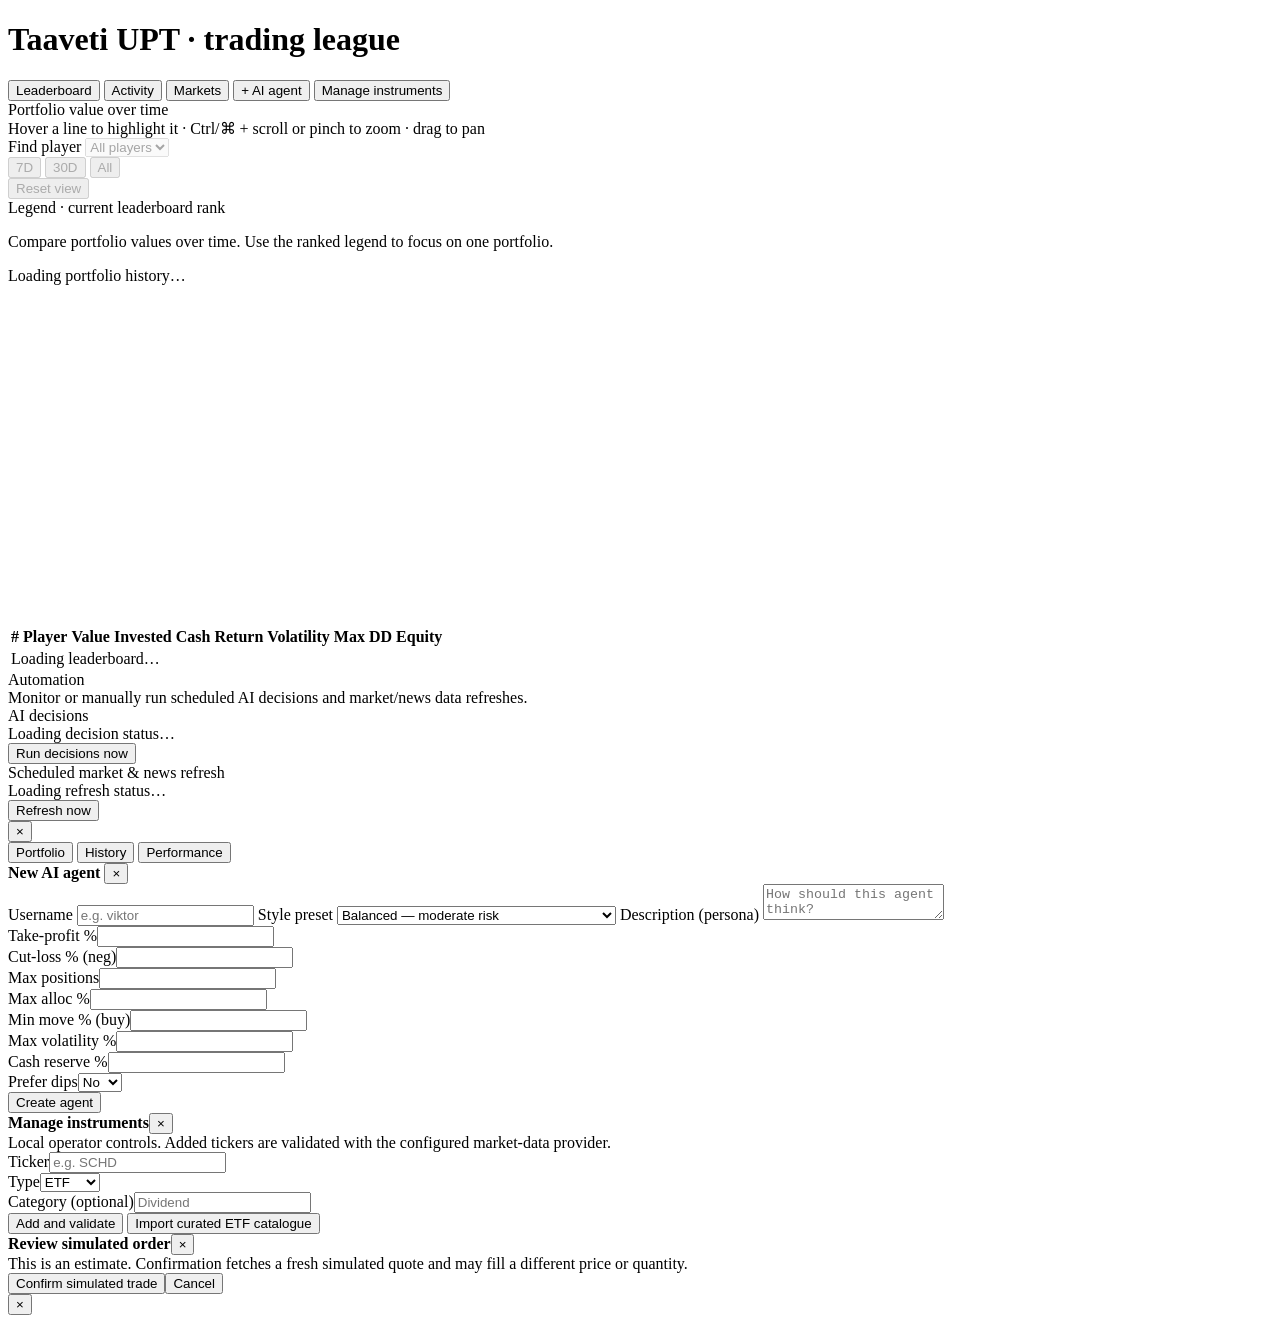
==== ui/web/index.html @ f55a47ea "Add portfolio chart line hover highlight" ====
<!DOCTYPE html>
<html lang="en">
<head>
<meta charset="UTF-8" />
<meta name="viewport" content="width=device-width, initial-scale=1.0" />
<title>Taaveti UPT — Leaderboard</title>
<link rel="icon" href="/favicon.svg" type="image/svg+xml" />
<link rel="stylesheet" href="/assets/app.css" />
<script defer src="/assets/vendor/chart.umd.min.js"></script>
<script defer src="/assets/vendor/hammer.min.js"></script>
<script defer src="/assets/vendor/chartjs-plugin-zoom.min.js"></script>
</head>
<body>
<header>
  <h1>Taaveti UPT <span class="sub">· trading league</span></h1>
  <nav>
    <button id="nav-lb" class="active" data-action="show-view" data-arg="leaderboard">Leaderboard</button>
    <button id="nav-act" data-action="show-view" data-arg="activity">Activity</button>
    <button id="nav-markets" data-action="show-view" data-arg="markets">Markets</button>
    <button id="nav-add" data-action="open-agent-modal">+ AI agent</button>
    <button id="nav-instruments" data-action="open-instrument-modal">Manage instruments</button>
  </nav>
</header>

<div class="container">
  <!-- LEADERBOARD VIEW -->
  <div id="view-leaderboard" class="lb-layout">
    <div class="lb-main">
    <div class="kpis" id="kpis"></div>
    <section class="chart-card portfolio-chart-card" id="portfolio-chart-panel" aria-labelledby="portfolio-chart-title">
      <div class="portfolio-chart-heading">
        <div>
          <div class="section-title no-top-margin" id="portfolio-chart-title">Portfolio value over time</div>
          <div class="chart-hint" id="lb-chart-hint">Hover a line to highlight it · Ctrl/⌘ + scroll or pinch to zoom · drag to pan</div>
        </div>
      </div>
      <div class="portfolio-chart-toolbar" id="lb-chart-controls" aria-label="Portfolio chart controls">
        <div class="portfolio-chart-player-control">
          <label for="lb-chart-player">Find player</label>
          <select id="lb-chart-player" disabled aria-describedby="lb-chart-summary">
            <option value="">All players</option>
          </select>
        </div>
        <output id="lb-chart-summary" class="portfolio-chart-summary" hidden></output>
        <div class="portfolio-chart-range-control" role="group" aria-label="Chart date range">
          <button type="button" data-lb-chart-range="7D" aria-pressed="false" disabled>7D</button>
          <button type="button" data-lb-chart-range="30D" aria-pressed="false" disabled>30D</button>
          <button type="button" class="active" data-lb-chart-range="ALL" aria-pressed="true" disabled>All</button>
        </div>
        <button id="lb-chart-reset" class="reset-zoom" type="button" data-action="reset-lb-chart-zoom" disabled>Reset view</button>
      </div>
      <section class="portfolio-chart-legend-region" aria-labelledby="lb-chart-legend-title">
        <div class="portfolio-chart-legend-title" id="lb-chart-legend-title">Legend · current leaderboard rank</div>
        <div class="portfolio-chart-legend" id="lb-chart-legend" role="group" aria-label="Players ordered by current leaderboard rank"></div>
      </section>
      <p class="portfolio-chart-description" id="lb-chart-description">Compare portfolio values over time. Use the ranked legend to focus on one portfolio.</p>
      <div class="portfolio-chart-status-row">
        <p id="lb-chart-status" class="portfolio-chart-status" role="status" aria-live="polite" aria-atomic="true">Loading portfolio history…</p>
        <button id="lb-chart-retry" class="portfolio-chart-retry" type="button" hidden>Retry</button>
      </div>
      <p id="lb-chart-announcements" class="visually-hidden" role="status" aria-live="polite" aria-atomic="true"></p>
      <div class="portfolio-chart-plot">
        <canvas id="lbChart" height="320" role="img" aria-busy="true" aria-label="Portfolio value comparison chart" aria-describedby="lb-chart-description lb-chart-status">Portfolio value over time.</canvas>
      </div>
    </section>
    <table id="lb-table">
      <thead>
        <tr>
          <th data-sort="rank" class="num">#</th>
          <th data-sort="username">Player</th>
          <th data-sort="total_value" class="num">Value</th>
          <th data-sort="holdings_value" class="num hide-mobile">Invested</th>
          <th data-sort="cash_balance" class="num hide-mobile">Cash</th>
          <th data-sort="pnl_percent" class="num">Return</th>
          <th data-sort="volatility" class="num hide-mobile">Volatility</th>
          <th data-sort="maxdd" class="num hide-mobile">Max DD</th>
          <th class="hide-mobile">Equity</th>
        </tr>
      </thead>
      <tbody id="lb-body">
        <tr><td colspan="9" class="loading">Loading leaderboard…</td></tr>
      </tbody>
    </table>
    <section class="chart-card automation-panel" id="automation-panel" aria-labelledby="automation-title">
      <div class="automation-heading">
        <div class="section-title no-top-margin" id="automation-title">Automation</div>
        <div class="automation-description">Monitor or manually run scheduled AI decisions and market/news data refreshes.</div>
      </div>
      <div class="automation-grid">
        <div class="automation-task">
          <div class="automation-task-title" id="decision-title">AI decisions</div>
          <div class="decision-dashboard">
            <div>
              <div class="decision-summary" id="batch-decision-msg" aria-live="polite">Loading decision status…</div>
              <div class="decision-bar"><button class="decision-btn" id="batch-decision-btn" data-action="trigger-decision-batch">Run decisions now</button></div>
              <div class="decision-msg" id="batch-decision-times"></div>
            </div>
            <div class="week-strip" id="decision-week" aria-label="This week's AI decision reminders"></div>
          </div>
        </div>
        <div class="automation-task">
          <div class="automation-task-title" id="refresh-title">Scheduled market &amp; news refresh</div>
          <div class="decision-summary" id="funnel-refresh-msg" aria-live="polite">Loading refresh status…</div>
          <div class="decision-bar"><button class="decision-btn" id="funnel-refresh-btn" data-action="trigger-manual-refresh">Refresh now</button></div>
          <div class="decision-msg" id="funnel-refresh-times"></div>
        </div>
      </div>
    </section>
    </div>
  </div>

  <!-- MARKETS VIEW -->
  <div id="view-markets" hidden>
    <section class="markets-panel" aria-labelledby="markets-title">
      <div class="section-title no-top-margin" id="markets-title">Markets</div>
      <div class="stock-search">
        <input id="stock-search-input" placeholder="Ticker or company e.g. Apple" autocomplete="off"
               role="combobox" aria-autocomplete="list" aria-controls="instrument-suggestions" aria-expanded="false" />
        <button type="button" data-action="search-stock">Go</button>
        <ul id="instrument-suggestions" class="instrument-suggestions" role="listbox" hidden></ul>
      </div>
      <div class="section-title">Watchlist</div>
      <div class="filter-row"><button class="active" data-instrument-filter="" data-action="set-instrument-filter" data-arg="">All</button><button data-instrument-filter="equity" data-action="set-instrument-filter" data-arg="equity">Equities</button><button data-instrument-filter="etf" data-action="set-instrument-filter" data-arg="etf">ETFs</button></div>
      <div id="popular-list" class="popular-list"><div class="loading">Open Markets to load quotes.</div></div>
    </section>
  </div>

  <!-- ACTIVITY VIEW -->
  <div id="view-activity" hidden>
    <div class="section-title">Recent trades across all players</div>
    <table>
      <thead>
        <tr>
          <th>Simulated fill quote</th><th>Player</th><th>Action</th><th>Ticker</th>
          <th class="num">Qty</th><th class="num">Quote price</th><th class="num">Total</th>
        </tr>
      </thead>
      <tbody id="act-body">
        <tr><td colspan="7" class="loading">Loading activity…</td></tr>
      </tbody>
    </table>
  </div>
</div>

<!-- DRAWER -->
<div class="drawer-overlay" id="overlay" data-action="close-drawer"></div>
<div class="drawer" id="drawer">
  <div class="drawer-head">
    <div>
      <div id="d-name" class="drawer-name"></div>
      <div id="d-sub" class="drawer-subtitle"></div>
    </div>
    <button class="close" data-action="close-drawer">×</button>
  </div>
  <div class="tabs">
    <button class="active" data-tab="portfolio" data-action="show-tab" data-arg="portfolio">Portfolio</button>
    <button data-tab="history" data-action="show-tab" data-arg="history">History</button>
    <button data-tab="performance" data-action="show-tab" data-arg="performance">Performance</button>
    <button data-tab="trade" id="tab-btn-trade" data-action="show-tab" data-arg="trade" hidden>Trade</button>
  </div>
  <div class="drawer-body">
    <div id="tab-portfolio"></div>
    <div id="tab-history" hidden></div>
    <div id="tab-performance" hidden></div>
    <div id="tab-trade" hidden></div>
  </div>
</div>

<!-- ADD AGENT MODAL -->
<div class="drawer-overlay" id="agent-overlay" data-action="close-agent-modal"></div>
<div class="modal" id="agent-modal">
  <div class="modal-head">
    <strong>New AI agent</strong>
    <button class="close" data-action="close-agent-modal">×</button>
  </div>
  <div class="modal-body">
    <label>Username</label>
    <input id="ag-username" placeholder="e.g. viktor" autocomplete="off" />
    <label>Style preset</label>
    <select id="ag-style" data-change-action="apply-style-preset">
      <option value="aggressive">Aggressive — volatile, momentum, big bets</option>
      <option value="balanced" selected>Balanced — moderate risk</option>
      <option value="value">Value — blue-chips, buy dips, low risk</option>
    </select>
    <label>Description (persona)</label>
    <textarea id="ag-persona" rows="2" placeholder="How should this agent think?"></textarea>
    <div class="grid2">
      <div><label>Take-profit %</label><input id="ag-gain" type="number" step="1" /></div>
      <div><label>Cut-loss % (neg)</label><input id="ag-loss" type="number" step="1" /></div>
      <div><label>Max positions</label><input id="ag-maxpos" type="number" step="1" /></div>
      <div><label>Max alloc %</label><input id="ag-maxalloc" type="number" step="1" /></div>
      <div><label>Min move % (buy)</label><input id="ag-minmove" type="number" step="0.5" /></div>
      <div><label>Max volatility %</label><input id="ag-maxvol" type="number" step="1" /></div>
      <div><label>Cash reserve %</label><input id="ag-cash" type="number" step="1" /></div>
      <div><label>Prefer dips</label><select id="ag-dips"><option value="false">No</option><option value="true">Yes</option></select></div>
    </div>
    <button class="submit-btn" id="ag-submit" data-action="submit-agent">Create agent</button>
    <div id="ag-msg" class="decision-msg"></div>
  </div>
</div>

<!-- INSTRUMENT MANAGEMENT MODAL -->
<div class="drawer-overlay" id="instrument-overlay" data-action="close-instrument-modal"></div>
<div class="modal" id="instrument-modal">
  <div class="modal-head"><strong>Manage instruments</strong><button class="close" data-action="close-instrument-modal">×</button></div>
  <div class="modal-body">
    <div class="decision-msg">Local operator controls. Added tickers are validated with the configured market-data provider.</div>
    <label>Ticker</label><input id="ins-ticker" placeholder="e.g. SCHD" autocomplete="off" />
    <div class="grid2"><div><label>Type</label><select id="ins-type"><option value="etf">ETF</option><option value="equity">Equity</option></select></div><div><label>Category (optional)</label><input id="ins-category" placeholder="Dividend" /></div></div>
    <button class="submit-btn" id="ins-submit" data-action="submit-instrument">Add and validate</button>
    <button class="decision-btn" data-action="import-etfs">Import curated ETF catalogue</button>
    <div id="ins-msg" class="decision-msg"></div>
  </div>
</div>

<!-- TRADE CONFIRMATION MODAL -->
<div class="drawer-overlay" id="trade-confirm-overlay" data-action="close-trade-confirmation"></div>
<div class="modal" id="trade-confirm-modal" role="dialog" aria-modal="true" aria-labelledby="trade-confirm-title">
  <div class="modal-head"><strong id="trade-confirm-title">Review simulated order</strong><button class="close" data-action="close-trade-confirmation" aria-label="Cancel order">×</button></div>
  <div class="modal-body"><div id="trade-confirm-body"></div><div class="decision-msg">This is an estimate. Confirmation fetches a fresh simulated quote and may fill a different price or quantity.</div><button class="submit-btn" id="trade-confirm-submit" data-action="confirm-trade">Confirm simulated trade</button><button class="decision-btn" data-action="close-trade-confirmation">Cancel</button></div>
</div>

<!-- STOCK DRAWER -->
<div class="drawer-overlay" id="stock-overlay" data-action="close-stock-drawer"></div>
<div class="drawer" id="stock-drawer">
  <div class="drawer-head">
    <div>
      <div id="s-name" class="drawer-name"></div>
      <div id="s-sub" class="drawer-subtitle"></div>
    </div>
    <button class="close" data-action="close-stock-drawer">×</button>
  </div>
  <div class="drawer-body" id="stock-body"></div>
</div>

  <script type="module" src="/assets/app.js"></script>
</body>
</html>
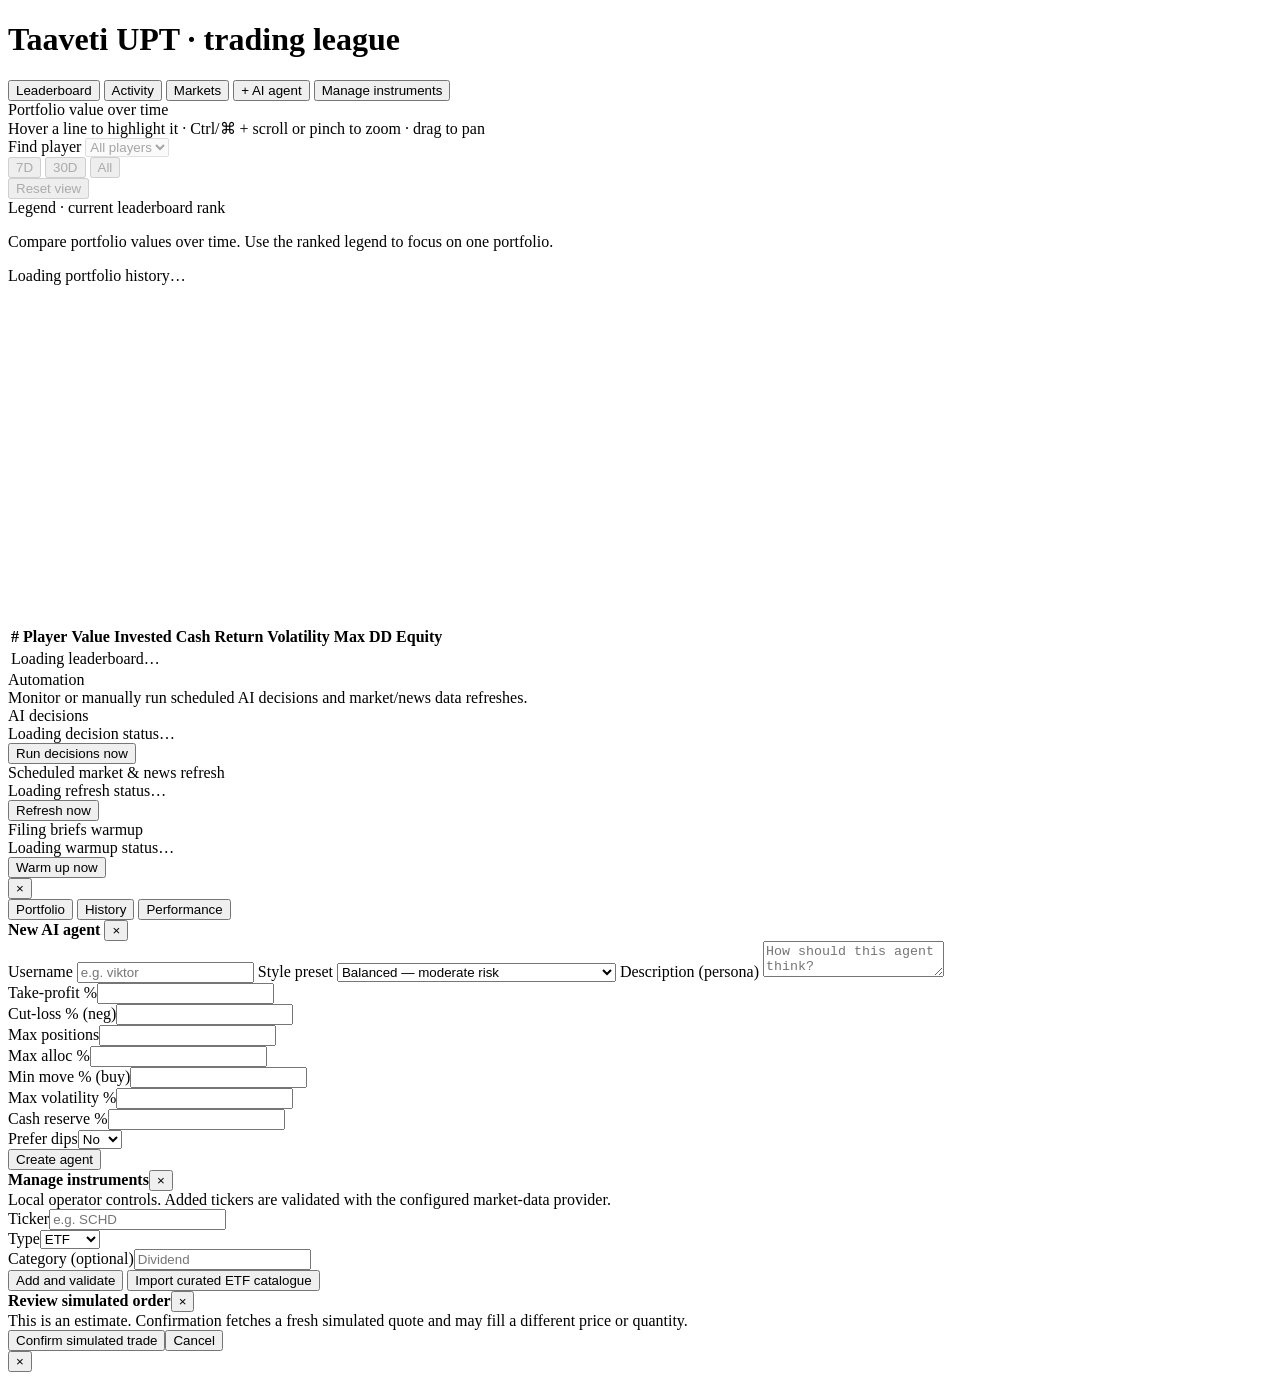
==== commit 5b65e640: "Show realized gain/loss on sell decisions and reuse fresh funnel cycles for batches - Decision histo" ====
--- a/ui/web/index.html
+++ b/ui/web/index.html
@@ -72,9 +72,9 @@
           <th data-sort="holdings_value" class="num hide-mobile">Invested</th>
           <th data-sort="cash_balance" class="num hide-mobile">Cash</th>
           <th data-sort="pnl_percent" class="num">Return</th>
-          <th data-sort="volatility" class="num hide-mobile">Volatility</th>
-          <th data-sort="maxdd" class="num hide-mobile">Max DD</th>
-          <th class="hide-mobile">Equity</th>
+          <th data-sort="volatility" class="num hide-mobile" title="Volatility — standard deviation of period-to-period changes in portfolio return (PnL%), computed from snapshot history. Higher means a more volatile portfolio.">Volatility</th>
+          <th data-sort="maxdd" class="num hide-mobile" title="Max DD (maximum drawdown) — largest peak-to-trough percentage decline of the portfolio's equity curve over the simulation. Deeper means the portfolio suffered a bigger loss from its high-water mark.">Max DD</th>
+          <th class="hide-mobile" title="Equity curve — sparkline of the portfolio's return (PnL%) over time. Green means up overall, red means down.">Equity</th>
         </tr>
       </thead>
       <tbody id="lb-body">
@@ -104,6 +104,12 @@
           <div class="decision-bar"><button class="decision-btn" id="funnel-refresh-btn" data-action="trigger-manual-refresh">Refresh now</button></div>
           <div class="decision-msg" id="funnel-refresh-times"></div>
         </div>
+        <div class="automation-task">
+          <div class="automation-task-title" id="filing-warmup-title">Filing briefs warmup</div>
+          <div class="decision-summary" id="filing-warmup-msg" aria-live="polite">Loading warmup status…</div>
+          <div class="decision-bar"><button class="decision-btn" id="filing-warmup-btn" data-action="trigger-filing-warmup">Warm up now</button></div>
+          <div class="decision-msg" id="filing-warmup-times"></div>
+        </div>
       </div>
     </section>
     </div>
@@ -119,9 +125,14 @@
         <button type="button" data-action="search-stock">Go</button>
         <ul id="instrument-suggestions" class="instrument-suggestions" role="listbox" hidden></ul>
       </div>
-      <div class="section-title">Watchlist</div>
+      <div class="section-title">Active instruments</div>
       <div class="filter-row"><button class="active" data-instrument-filter="" data-action="set-instrument-filter" data-arg="">All</button><button data-instrument-filter="equity" data-action="set-instrument-filter" data-arg="equity">Equities</button><button data-instrument-filter="etf" data-action="set-instrument-filter" data-arg="etf">ETFs</button></div>
-      <div id="popular-list" class="popular-list"><div class="loading">Open Markets to load quotes.</div></div>
+      <div id="popular-list" class="popular-list"><div class="loading">Open Markets to load instruments.</div></div>
+      <div class="market-catalogue-footer">
+        <p id="market-catalogue-status" class="market-catalogue-status" role="status" aria-live="polite"></p>
+        <button id="market-load-more" class="market-load-more" type="button" hidden>Load more instruments</button>
+        <div id="market-load-sentinel" aria-hidden="true"></div>
+      </div>
     </section>
   </div>
 
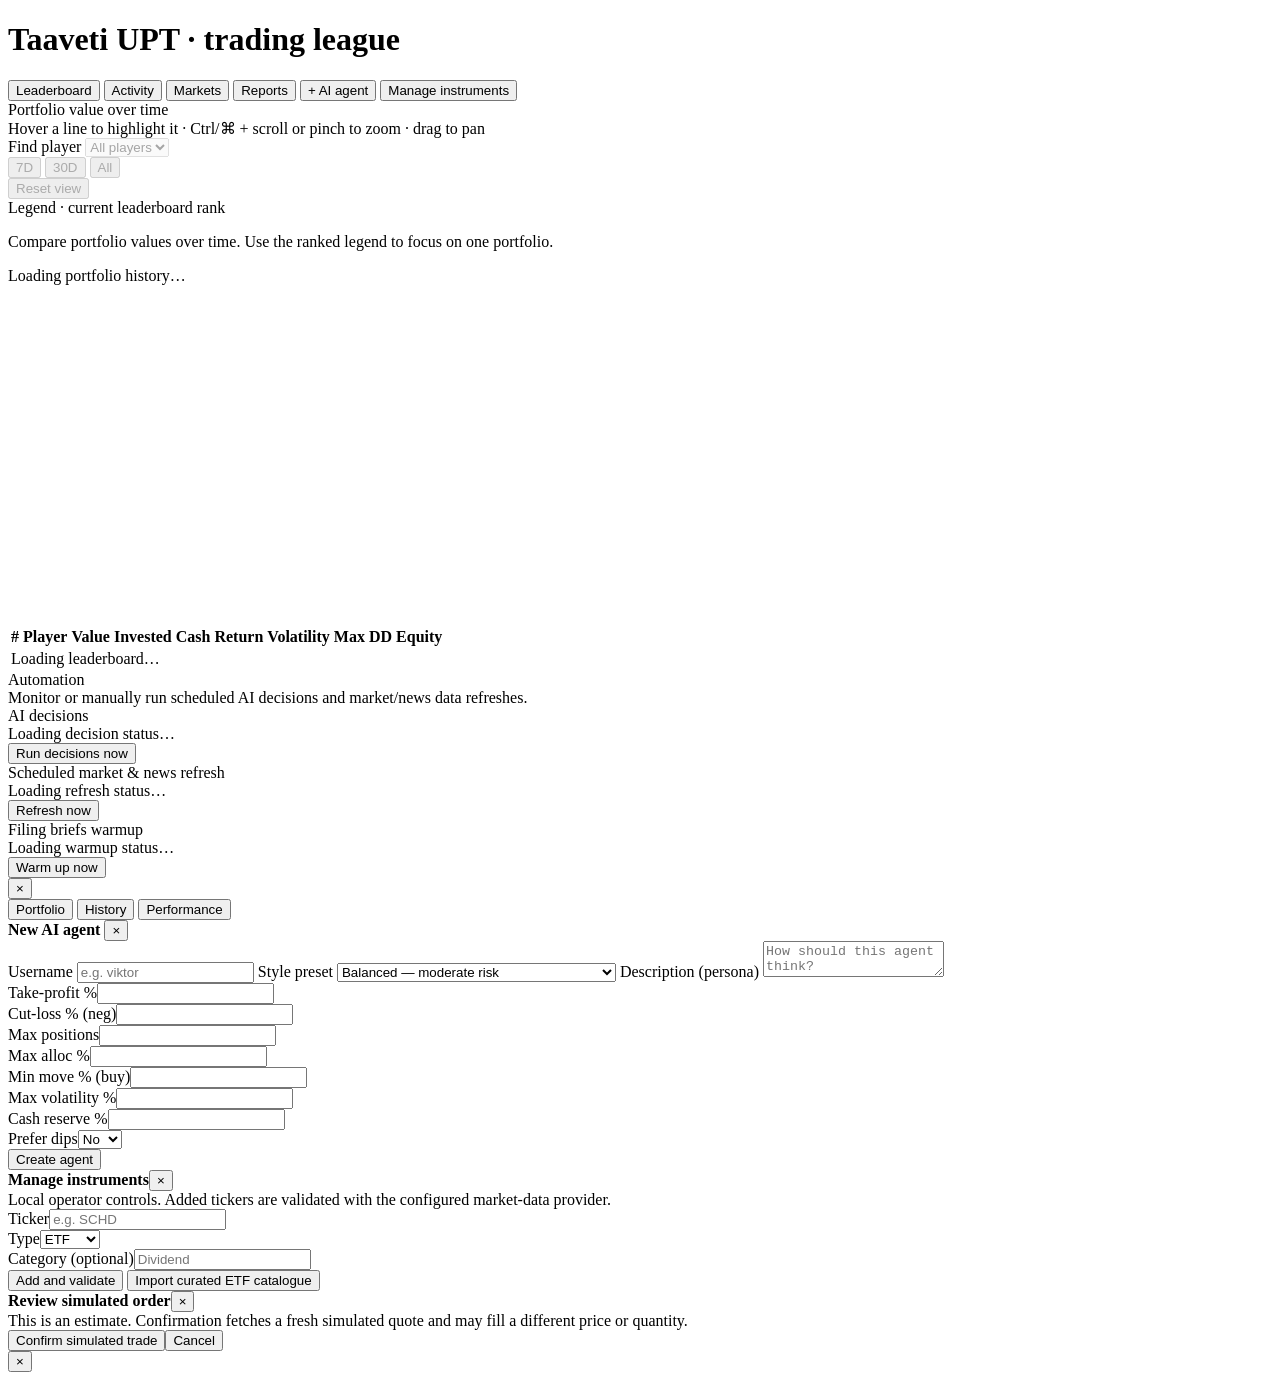
==== commit 6a452910: "Add monthly per-account reports with period selection (#4) - New Reports view with account picker, m" ====
--- a/ui/web/index.html
+++ b/ui/web/index.html
@@ -17,6 +17,7 @@
     <button id="nav-lb" class="active" data-action="show-view" data-arg="leaderboard">Leaderboard</button>
     <button id="nav-act" data-action="show-view" data-arg="activity">Activity</button>
     <button id="nav-markets" data-action="show-view" data-arg="markets">Markets</button>
+    <button id="nav-reports" data-action="show-view" data-arg="reports">Reports</button>
     <button id="nav-add" data-action="open-agent-modal">+ AI agent</button>
     <button id="nav-instruments" data-action="open-instrument-modal">Manage instruments</button>
   </nav>
@@ -136,6 +137,31 @@
     </section>
   </div>
 
+  <!-- REPORTS VIEW -->
+  <div id="view-reports" hidden>
+    <section class="report-controls" aria-label="Report parameters">
+      <label for="report-account">Account</label>
+      <select id="report-account" data-change-action="report-param"></select>
+      <label for="report-month">Month</label>
+      <input id="report-month" type="month" data-change-action="report-param" />
+      <div class="report-presets" role="group" aria-label="Quick ranges">
+        <button type="button" data-action="report-preset" data-arg="last-month">Last month</button>
+        <button type="button" data-action="report-preset" data-arg="this-month">This month</button>
+        <button type="button" data-action="report-preset" data-arg="ytd">YTD</button>
+      </div>
+      <details class="report-custom">
+        <summary>Custom range</summary>
+        <label for="report-start">Start</label>
+        <input id="report-start" type="date" data-change-action="report-param" />
+        <label for="report-end">End</label>
+        <input id="report-end" type="date" data-change-action="report-param" />
+        <button type="button" data-action="report-clear-custom">Use month instead</button>
+      </details>
+    </section>
+    <div id="report-status" class="report-status" role="status" aria-live="polite"></div>
+    <div id="report-body"></div>
+  </div>
+
   <!-- ACTIVITY VIEW -->
   <div id="view-activity" hidden>
     <div class="section-title">Recent trades across all players</div>
@@ -143,11 +169,11 @@
       <thead>
         <tr>
           <th>Simulated fill quote</th><th>Player</th><th>Action</th><th>Ticker</th>
-          <th class="num">Qty</th><th class="num">Quote price</th><th class="num">Total</th>
+          <th class="num">Qty</th><th class="num">Quote price</th><th class="num">Total</th><th class="num">Gain/Loss</th>
         </tr>
       </thead>
       <tbody id="act-body">
-        <tr><td colspan="7" class="loading">Loading activity…</td></tr>
+        <tr><td colspan="8" class="loading">Loading activity…</td></tr>
       </tbody>
     </table>
   </div>
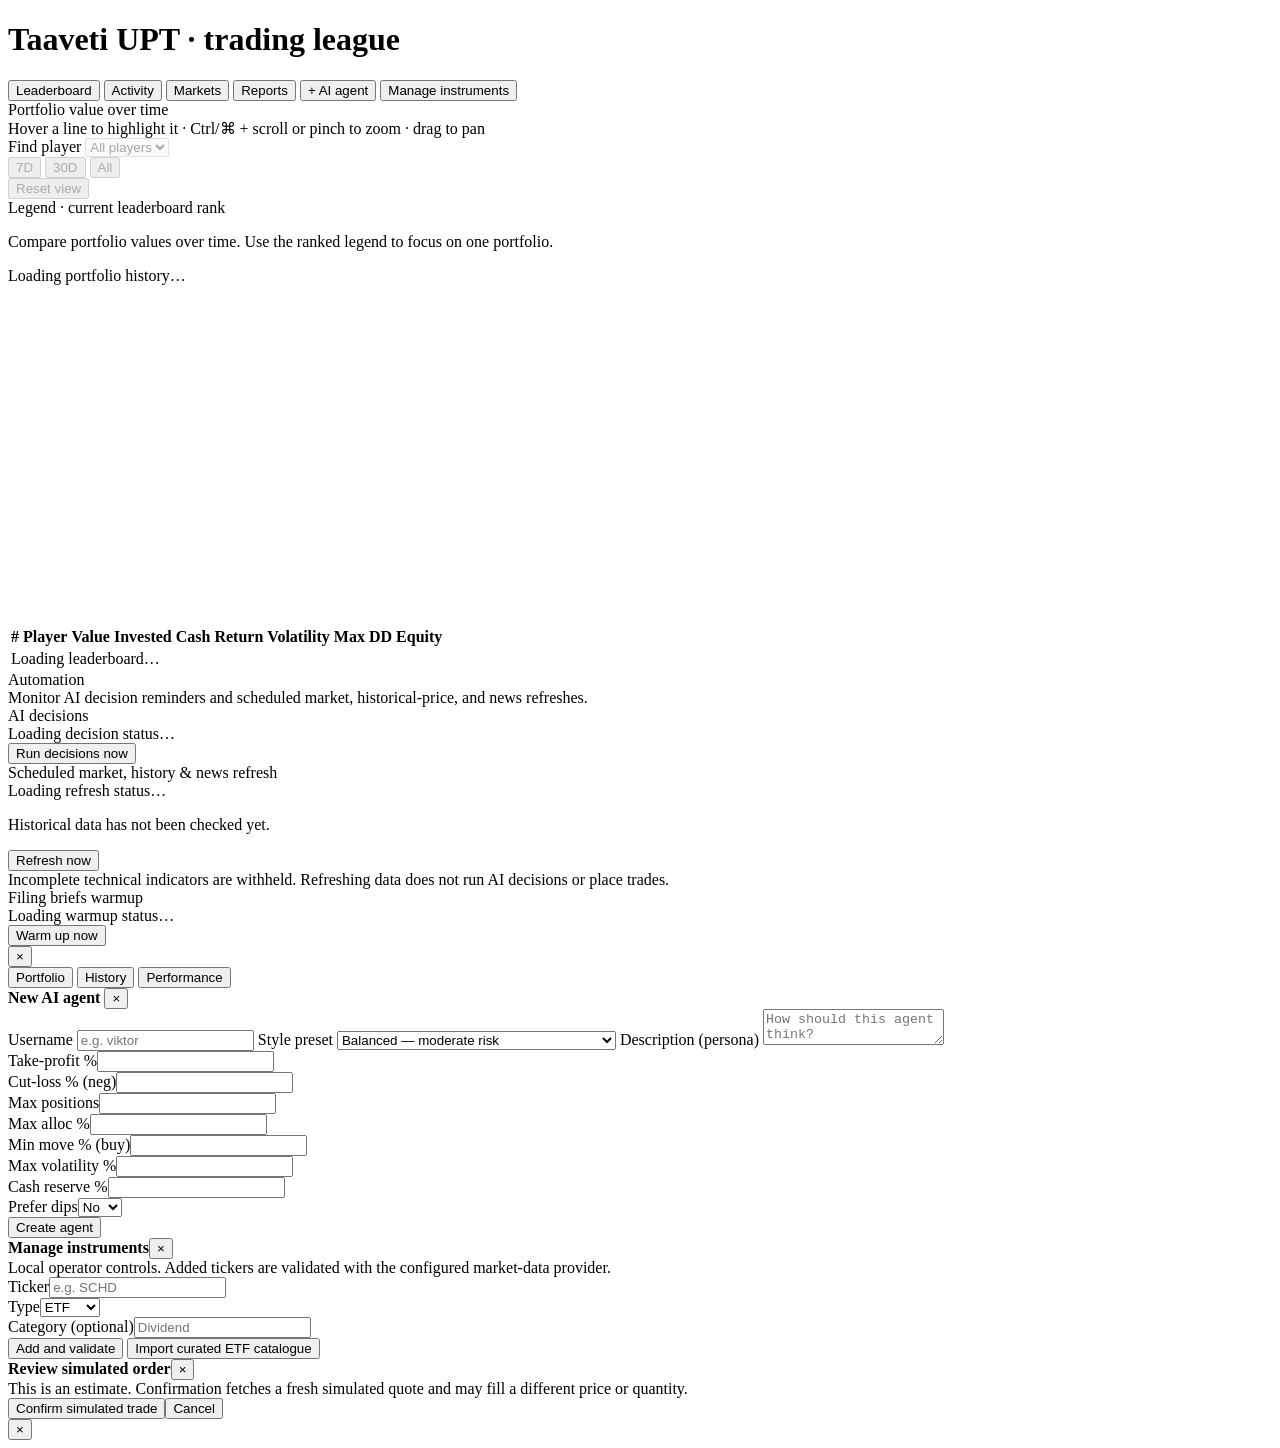
==== commit 42501974: "Improve market history reliability" ====
--- a/ui/web/index.html
+++ b/ui/web/index.html
@@ -85,7 +85,7 @@
     <section class="chart-card automation-panel" id="automation-panel" aria-labelledby="automation-title">
       <div class="automation-heading">
         <div class="section-title no-top-margin" id="automation-title">Automation</div>
-        <div class="automation-description">Monitor or manually run scheduled AI decisions and market/news data refreshes.</div>
+        <div class="automation-description">Monitor AI decision reminders and scheduled market, historical-price, and news refreshes.</div>
       </div>
       <div class="automation-grid">
         <div class="automation-task">
@@ -99,11 +99,18 @@
             <div class="week-strip" id="decision-week" aria-label="This week's AI decision reminders"></div>
           </div>
         </div>
-        <div class="automation-task">
-          <div class="automation-task-title" id="refresh-title">Scheduled market &amp; news refresh</div>
+        <div class="automation-task" id="refresh-task">
+          <div class="automation-task-title" id="refresh-title">Scheduled market, history &amp; news refresh</div>
           <div class="decision-summary" id="funnel-refresh-msg" aria-live="polite">Loading refresh status…</div>
+          <p id="data-health-summary" class="data-health-summary" role="status" aria-live="polite">Historical data has not been checked yet.</p>
           <div class="decision-bar"><button class="decision-btn" id="funnel-refresh-btn" data-action="trigger-manual-refresh">Refresh now</button></div>
           <div class="decision-msg" id="funnel-refresh-times"></div>
+          <div class="decision-msg" id="data-health-times"></div>
+          <details id="data-health-issues" hidden>
+            <summary>Affected instruments and missing sessions</summary>
+            <ul id="data-health-issue-list"></ul>
+          </details>
+          <div class="decision-msg" id="data-health-effect">Incomplete technical indicators are withheld. Refreshing data does not run AI decisions or place trades.</div>
         </div>
         <div class="automation-task">
           <div class="automation-task-title" id="filing-warmup-title">Filing briefs warmup</div>
